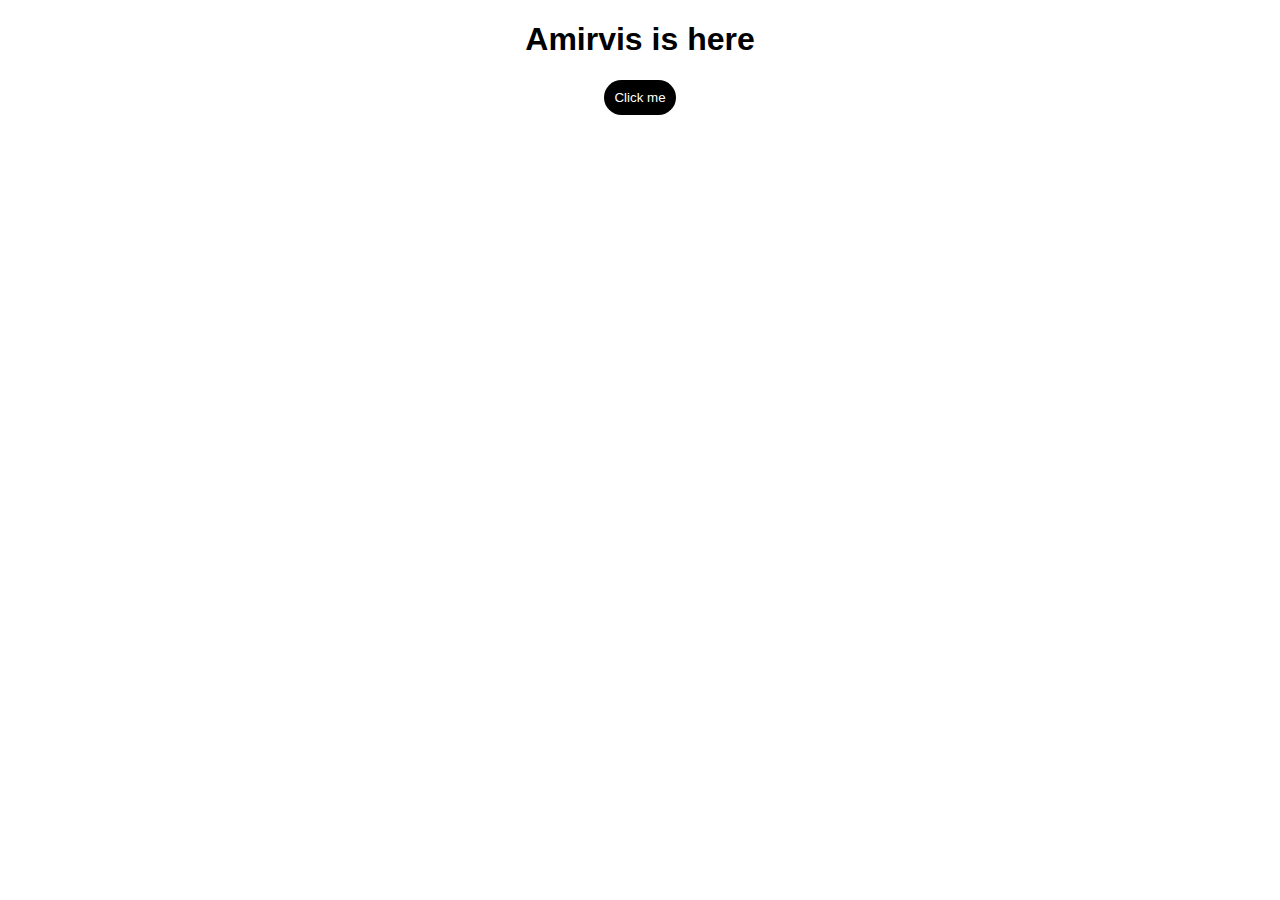
==== 1- Introduction/vis.html @ 09d5ecf0 "added files" ====
<!DOCTYPE html>
<html lang="en">
<head>
    <meta charset="UTF-8">
    <meta name="viewport" content="width=device-width, initial-scale=1.0">
    <title>JS tutorial</title>
    <style>
        body {
            text-align: center;
            font-family: Arial, Helvetica, sans-serif;
        }
        #btn {
            padding: 10px;
            border: none;
            border-radius: 6rem;
            background-color: #000;
            color: white;
            cursor: pointer;
            transition: 0.3s;
        }
        #btn:hover {
            background-color: rgb(100, 100, 100);
        }
        #btn:focus {
            background-color: #000;
        }
    </style>
</head>
<body>
    <h1>Amirvis is here</h1>
    <button id="btn" onclick="sayHi()">Click me</button>

    <script> function sayHi() {
        alert("Hello World!");
    } </script>

    <!-- don't rush! we'll talk about these codes -->
     
    <script src="./vis.js" type="text/javascript"></script>
</body>
</html>
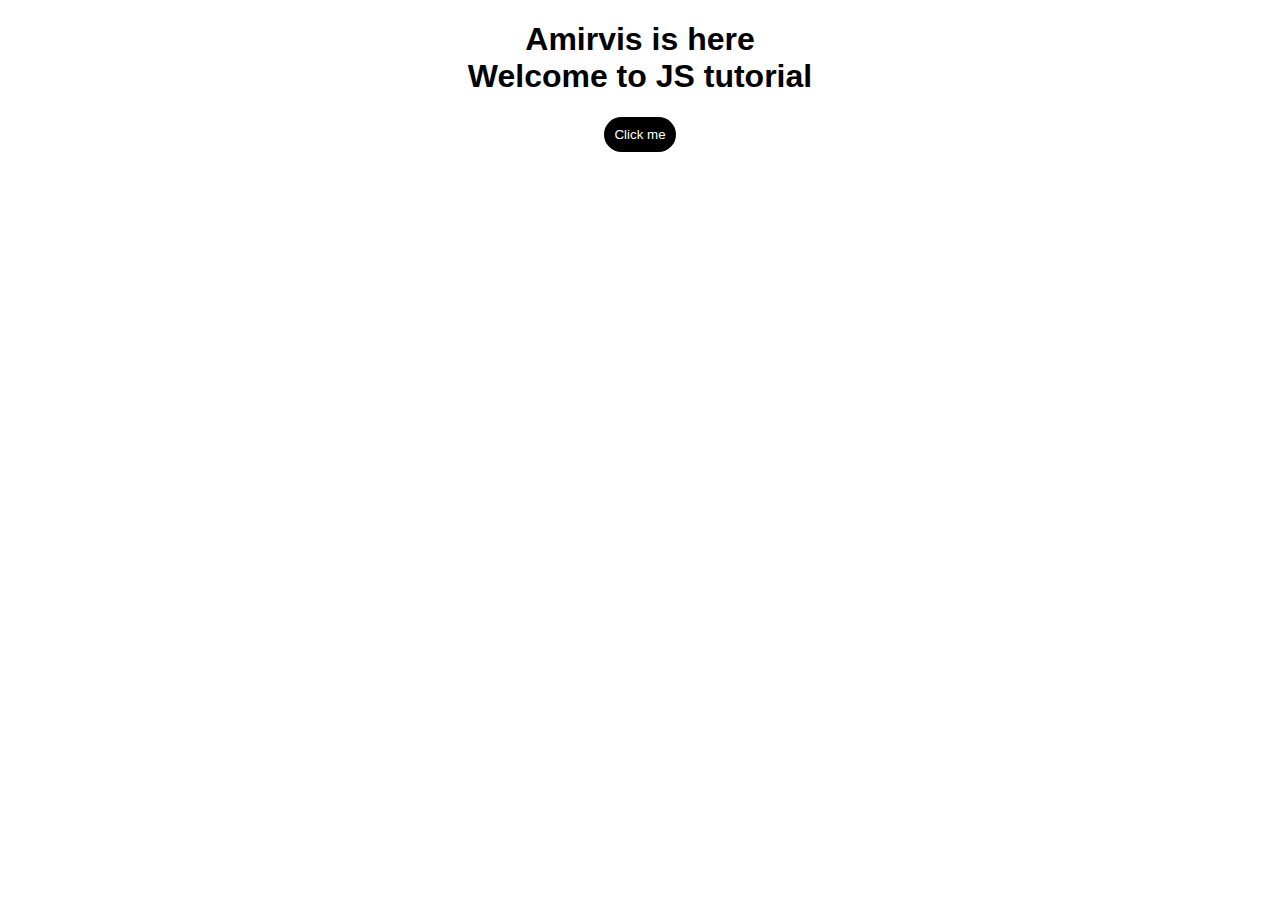
==== commit ca03e920: "h1 tag on html file updated" ====
--- a/1- Introduction/vis.html
+++ b/1- Introduction/vis.html
@@ -27,7 +27,7 @@
     </style>
 </head>
 <body>
-    <h1>Amirvis is here</h1>
+    <h1>Amirvis is here<br>Welcome to JS tutorial</h1>
     <button id="btn" onclick="sayHi()">Click me</button>
 
     <script> function sayHi() {
